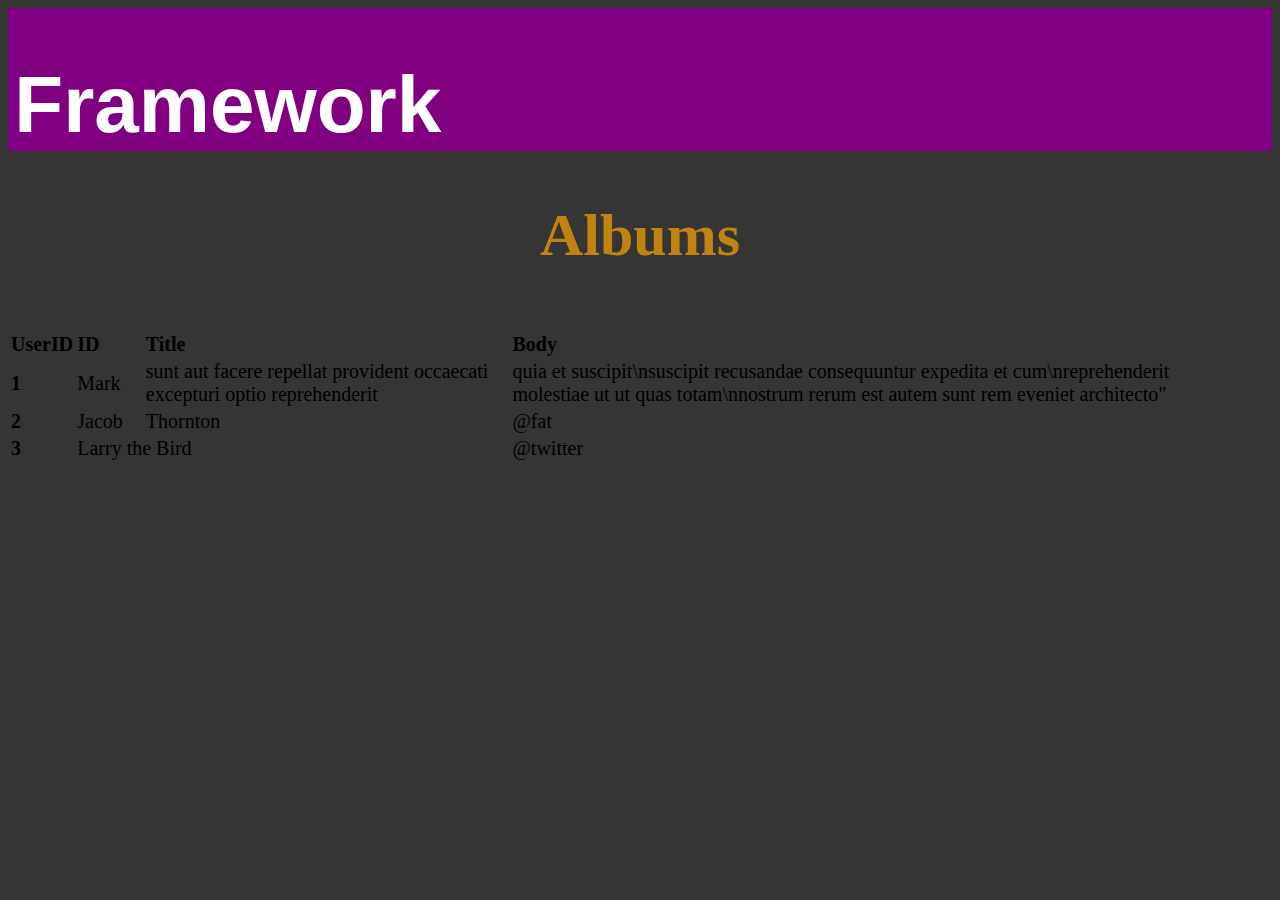
==== Menu/TODOS.html @ 392439e7 "talvez seja o envio final" ====
<!DOCTYPE html>
<html lang="pt-br">
<head>
    <meta charset="UTF-8">
    <meta http-equiv="X-UA-Compatible" content="IE=edge">
    <meta name="viewport" content="width=device-width, initial-scale=1.0">
    <link href="https://cdn.jsdelivr.net/npm/bootstrap@5.1.0/dist/css/bootstrap.min.css" rel="stylesheet" integrity="sha384-KyZXEAg3QhqLMpG8r+8fhAXLRk2vvoC2f3B09zVXn8CA5QIVfZOJ3BCsw2P0p/We" crossorigin="anonymous">
    <link rel="stylesheet" href="satyle2.css">
    <script src="https://code.jquery.com/jquery-3.6.0.js" integrity="sha256-H+K7U5CnXl1h5ywQfKtSj8PCmoN9aaq30gDh27Xc0jk=" crossorigin="anonymous"></script>
    <title>albums</title>
</head>
<body>
    <header class="cabeçalho">

        <h1><a href="index.html" class="titulo">Framework</a></h1>

    </header>
   
    <main>
        <h2 id="tituloPagina">Albums</h2>

        <div class="container">
            <table id="tabela" class="table table-dark table-hover table-bordered border-secundary">
                <thead>
                <tr class="align-middle">
                    <th scope="col">UserID</th>
                    <th scope="col">ID</th>
                    <th scope="col">Title</th>
                    <th scope="col">Body</th>
                </tr>
                </thead>
                <tbody>
                <tr>
                    <th scope="row">1</th>
                    <td>Mark</td>
                    <td>sunt aut facere repellat provident occaecati excepturi optio reprehenderit</td>
                    <td class="vertical-aling:middle">quia et suscipit\nsuscipit recusandae consequuntur expedita et cum\nreprehenderit molestiae ut ut quas totam\nnostrum rerum est autem sunt rem eveniet architecto"</td>
                </tr>
                <tr>
                    <th scope="row">2</th>
                    <td>Jacob</td>
                    <td>Thornton</td>
                    <td>@fat</td>
                </tr>
                <tr>
                    <th scope="row">3</th>
                    <td colspan="2">Larry the Bird</td>
                    <td>@twitter</td>
                </tr>
                </tbody>
            </table>
        </div>
    </main>
    
    
    <script src="https://cdn.jsdelivr.net/npm/bootstrap@5.1.0/dist/js/bootstrap.bundle.min.js" integrity="sha384-U1DAWAznBHeqEIlVSCgzq+c9gqGAJn5c/t99JyeKa9xxaYpSvHU5awsuZVVFIhvj" crossorigin="anonymous"></script>
    <script src="menuTodos.js"></script>
</body>
</html>
---- Menu/satyle2.css ----
body{
    background-color: rgb(53, 53, 53);
}
header{
    background-color: purple;
    color: white;
    padding-top: 30px;
    margin-top: 6px;
}
.titulo{
    font-size: 80px;
    font-family: arial;
    padding-left: 0.5%;
    text-decoration: none;
    color: white;
}
.titulo:hover{
    text-decoration: none;
    color: orange;
}
#tituloPagina{
    color: rgba(255, 166, 0, 0.699);
    text-align: center;
    font-size: 60px;
    padding-bottom: 10px;

}
tr{
    font-size: 20px;
    text-align: left;
}
td{
    padding-right: 20px;
}
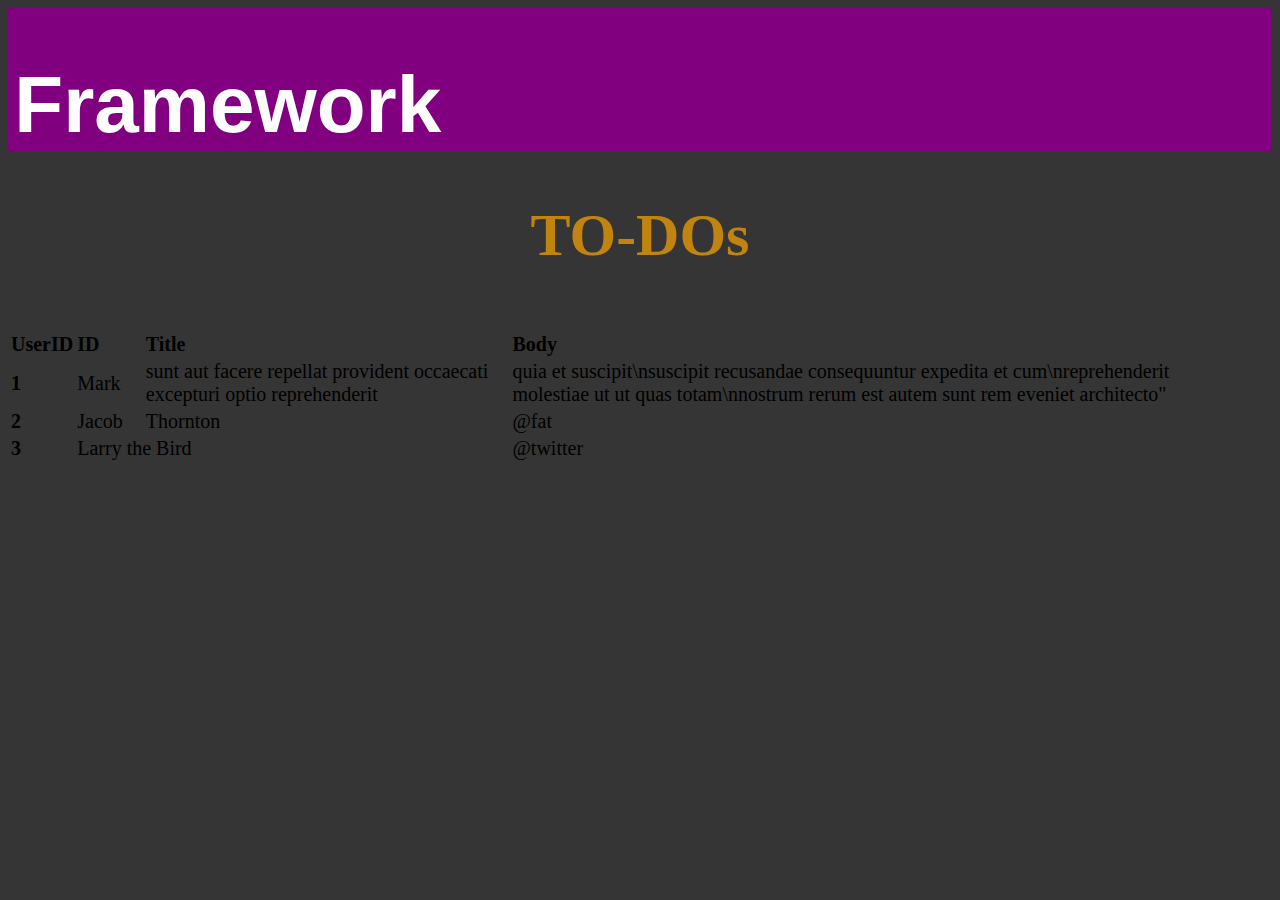
==== commit cf13c711: "mudanças foram feitas" ====
--- a/Menu/TODOS.html
+++ b/Menu/TODOS.html
@@ -17,7 +17,7 @@
     </header>
    
     <main>
-        <h2 id="tituloPagina">Albums</h2>
+        <h2 id="tituloPagina">TO-DOs</h2>
 
         <div class="container">
             <table id="tabela" class="table table-dark table-hover table-bordered border-secundary">
